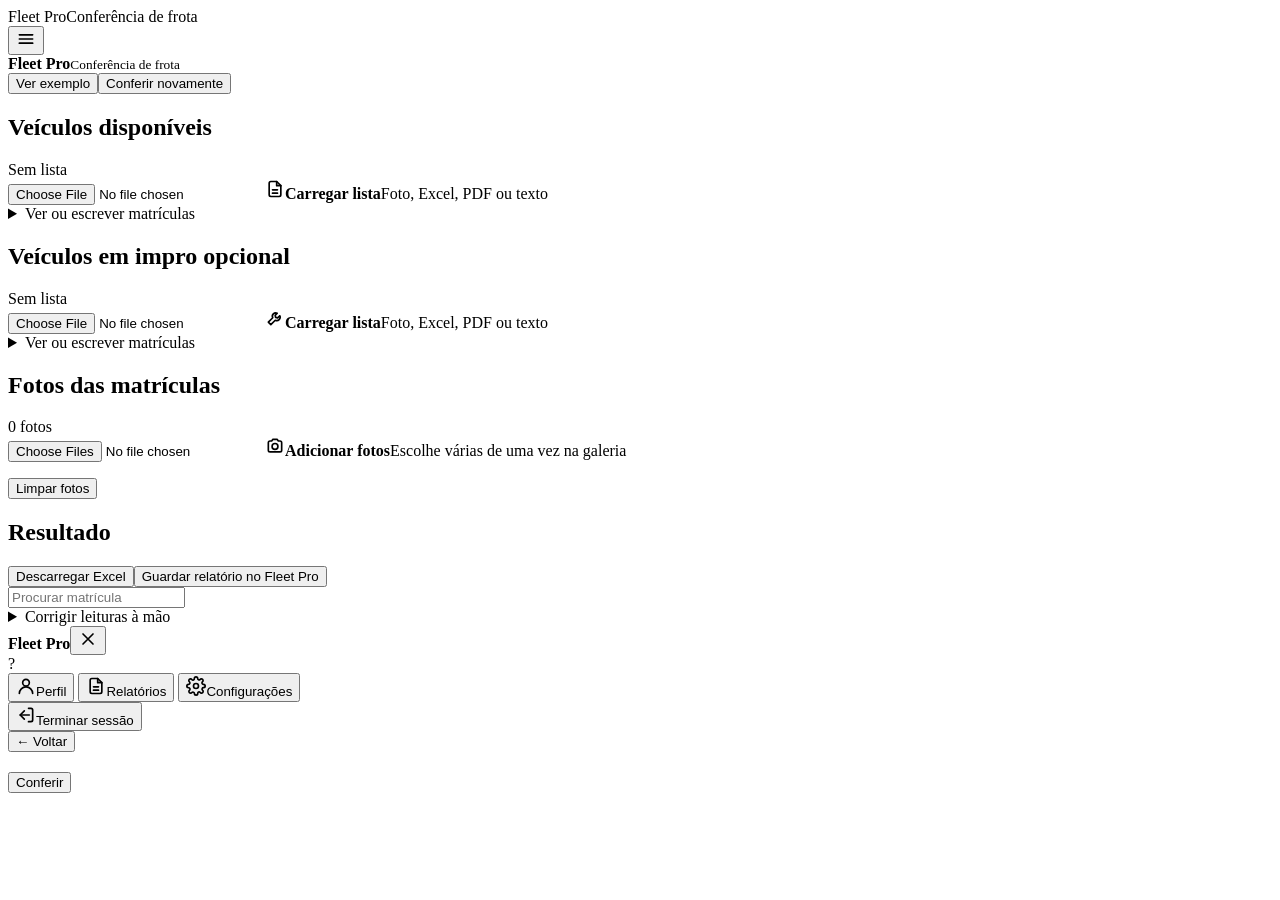
==== index.html @ cd8155d1 "Add files via upload" ====
<!doctype html>
<html lang="pt">
<head>
<meta charset="utf-8">
<meta name="viewport" content="width=device-width,initial-scale=1,viewport-fit=cover">
<title>Fleet Pro</title>
<meta name="claude:viewport-fit-sides" content="cover">
<link rel="stylesheet" href="css/base.css">
<link rel="stylesheet" href="css/fonts.css">
<link rel="stylesheet" href="css/styles.css">
</head>
<body>
<div class="wrap">
<div id="splash" aria-hidden="true"><div class="spw"><span class="spt">Fleet Pro</span><span class="sps">Conferência de frota</span></div></div>
  <header class="top">
    <div class="lft"><button id="menu" type="button" class="ghost icon" aria-label="Menu"><svg width="20" height="20" viewBox="0 0 24 24" fill="none" stroke="currentColor" stroke-width="2" stroke-linecap="round" stroke-linejoin="round" aria-hidden="true"><path d="M4 7h16M4 12h16M4 17h16"/></svg></button><div class="brand"><span class="bt"><b>Fleet Pro</b><small id="bsub">Conferência de frota</small></span></div></div>
    <div class="hbtns"><button id="ex" type="button" class="ghost">Ver exemplo</button><button id="novo" type="button" class="ghost hidden">Conferir novamente</button></div>
  </header>

  <section class="step" aria-labelledby="h1s">
    <div class="sh"><h2 id="h1s">Veículos disponíveis</h2><span id="listacount" class="count">Sem lista</span></div>
    <input id="listafile" type="file" class="vh" accept="image/*,application/pdf,.pdf,.xlsx,.xls,.csv,.txt,text/plain,text/csv,application/vnd.openxmlformats-officedocument.spreadsheetml.sheet,application/vnd.ms-excel">
    <label class="drop" for="listafile"><span class="ic" aria-hidden="true"><svg width="20" height="20" viewBox="0 0 24 24" fill="none" stroke="currentColor" stroke-width="2" stroke-linecap="round" stroke-linejoin="round"><path d="M14 3H7a2 2 0 0 0-2 2v14a2 2 0 0 0 2 2h10a2 2 0 0 0 2-2V8z"/><path d="M14 3v5h5"/><path d="M9 13h6M9 17h6"/></svg></span><span class="tx"><b>Carregar lista</b><span>Foto, Excel, PDF ou texto</span></span></label>
    <details id="listadet">
      <summary>Ver ou escrever matrículas</summary>
      <textarea id="lista" placeholder="AA-00-AA" aria-label="Matrículas dos veículos disponíveis, uma por linha"></textarea>
      <p class="hint">Uma matrícula por linha. Confirma a lista antes de conferir.</p>
    </details>
  </section>

  <section class="step" aria-labelledby="h1i">
    <div class="sh"><h2 id="h1i">Veículos em impro <span class="opt">opcional</span></h2><span id="improcount" class="count">Sem lista</span></div>
    <input id="improfile" type="file" class="vh" accept="image/*,application/pdf,.pdf,.xlsx,.xls,.csv,.txt,text/plain,text/csv,application/vnd.openxmlformats-officedocument.spreadsheetml.sheet,application/vnd.ms-excel">
    <label class="drop" for="improfile"><span class="ic" aria-hidden="true"><svg width="20" height="20" viewBox="0 0 24 24" fill="none" stroke="currentColor" stroke-width="2" stroke-linecap="round" stroke-linejoin="round"><path d="M14.7 6.3a4 4 0 0 0-5.4 5.4L4 17l3 3 5.3-5.3a4 4 0 0 0 5.4-5.4l-2.5 2.5-2.5-.5-.5-2.5z"/></svg></span><span class="tx"><b>Carregar lista</b><span>Foto, Excel, PDF ou texto</span></span></label>
    <details id="improdet">
      <summary>Ver ou escrever matrículas</summary>
      <textarea id="impro" placeholder="AA-00-AA" aria-label="Matrículas das veículos em impro, uma por linha"></textarea>
      <p class="hint">Uma viatura por linha, com as observações a seguir à matrícula. No resultado aparecem a amarelo, marcadas como impro.</p>
    </details>
  </section>

  <section class="step" aria-labelledby="h2s">
    <div class="sh"><h2 id="h2s">Fotos das matrículas</h2><span id="fotocount" class="count">0 fotos</span></div>
    <input id="fotos" type="file" class="vh" accept="image/*" multiple>
    <label class="drop" for="fotos"><span class="ic" aria-hidden="true"><svg width="20" height="20" viewBox="0 0 24 24" fill="none" stroke="currentColor" stroke-width="2" stroke-linecap="round" stroke-linejoin="round"><path d="M4 8a2 2 0 0 1 2-2h2l1.5-2h5L16 6h2a2 2 0 0 1 2 2v9a2 2 0 0 1-2 2H6a2 2 0 0 1-2-2z"/><circle cx="12" cy="12.5" r="3.5"/></svg></span><span class="tx"><b>Adicionar fotos</b><span>Escolhe várias de uma vez na galeria</span></span></label>
    <div class="fbar hidden" id="fbarw"><i id="fbar"></i></div>
    <p class="hint" id="fotoinfo"></p>
    <div id="thsum" class="thsum hidden"></div>
    <div id="thumbs" class="thumbs hidden"></div>
    <button id="limpar" type="button" class="hidden link" style="align-self:flex-start">Limpar fotos</button>
  </section>

  <div id="status" role="status" aria-live="polite"></div>

  <section id="out" class="step hidden" aria-labelledby="h3s">
    <div class="sh"><h2 id="h3s">Resultado</h2><span id="rtime" class="count"></span></div>
    <div class="row acts"><button id="xl" type="button" class="ghost">Descarregar Excel</button><button id="cp" type="button" class="ghost">Guardar relatório no Fleet Pro</button></div>
    <div class="sum" id="sum"></div>
    <div id="res"></div>
    <input id="q" type="search" class="search" placeholder="Procurar matrícula" autocomplete="off" aria-label="Procurar matrícula">
    <div id="rowsbox"></div>
    <details>
      <summary>Corrigir leituras à mão</summary>
      <textarea id="lidas" aria-label="Matrículas lidas nas fotos"></textarea>
      <div class="row" style="margin-top:8px"><button id="re" type="button">Conferir de novo</button></div>
    </details>
  </section>
</div>

<div id="drawer" class="drawer hidden">
  <div class="dback" id="dback"></div>
  <nav class="dpanel" aria-label="Menu">
    <div class="dtop"><span class="brand"><span class="bt"><b>Fleet Pro</b></span></span><button id="dclose" type="button" class="ghost icon" aria-label="Fechar menu"><svg width="20" height="20" viewBox="0 0 24 24" fill="none" stroke="currentColor" stroke-width="2" stroke-linecap="round" stroke-linejoin="round" aria-hidden="true"><path d="M6 6l12 12M18 6L6 18"/></svg></button></div>
    <div class="duser"><span class="avatar" id="davatar">?</span><div><b id="dname"></b><small id="dcomp"></small></div></div>
    <button type="button" class="ditem" data-go="perfil"><svg width="20" height="20" viewBox="0 0 24 24" fill="none" stroke="currentColor" stroke-width="2" stroke-linecap="round" stroke-linejoin="round" aria-hidden="true"><circle cx="12" cy="8" r="4"/><path d="M4 21a8 8 0 0 1 16 0"/></svg><span>Perfil</span></button>
    <button type="button" class="ditem" data-go="relatorios"><svg width="20" height="20" viewBox="0 0 24 24" fill="none" stroke="currentColor" stroke-width="2" stroke-linecap="round" stroke-linejoin="round" aria-hidden="true"><path d="M14 3H7a2 2 0 0 0-2 2v14a2 2 0 0 0 2 2h10a2 2 0 0 0 2-2V8z"/><path d="M14 3v5h5"/><path d="M9 13h6M9 17h6"/></svg><span>Relatórios</span></button>
    <button type="button" class="ditem" data-go="config"><svg width="20" height="20" viewBox="0 0 24 24" fill="none" stroke="currentColor" stroke-width="2" stroke-linecap="round" stroke-linejoin="round" aria-hidden="true"><circle cx="12" cy="12" r="3"/><path d="M19.4 15a1.7 1.7 0 0 0 .3 1.8l.1.1a2 2 0 1 1-2.8 2.8l-.1-.1a1.7 1.7 0 0 0-1.8-.3 1.7 1.7 0 0 0-1 1.5V21a2 2 0 1 1-4 0v-.1a1.7 1.7 0 0 0-1.1-1.5 1.7 1.7 0 0 0-1.8.3l-.1.1a2 2 0 1 1-2.8-2.8l.1-.1a1.7 1.7 0 0 0 .3-1.8 1.7 1.7 0 0 0-1.5-1H3a2 2 0 1 1 0-4h.1a1.7 1.7 0 0 0 1.5-1.1 1.7 1.7 0 0 0-.3-1.8l-.1-.1a2 2 0 1 1 2.8-2.8l.1.1a1.7 1.7 0 0 0 1.8.3H9a1.7 1.7 0 0 0 1-1.5V3a2 2 0 1 1 4 0v.1a1.7 1.7 0 0 0 1 1.5 1.7 1.7 0 0 0 1.8-.3l.1-.1a2 2 0 1 1 2.8 2.8l-.1.1a1.7 1.7 0 0 0-.3 1.8V9a1.7 1.7 0 0 0 1.5 1H21a2 2 0 1 1 0 4h-.1a1.7 1.7 0 0 0-1.5 1z"/></svg><span>Configurações</span></button>
    <div class="dfoot"><button type="button" class="ditem" id="logout"><svg width="20" height="20" viewBox="0 0 24 24" fill="none" stroke="currentColor" stroke-width="2" stroke-linecap="round" stroke-linejoin="round" aria-hidden="true"><path d="M15 4h3a2 2 0 0 1 2 2v12a2 2 0 0 1-2 2h-3"/><path d="M10 17l-5-5 5-5"/><path d="M5 12h11"/></svg><span>Terminar sessão</span></button></div>
  </nav>
</div>
<div id="sheet" class="sheet hidden" role="dialog" aria-modal="true" aria-labelledby="sheettitle">
  <div class="in">
    <div class="shead"><button id="sheetback" type="button" class="link">← Voltar</button><h2 id="sheettitle"></h2><span></span></div>
    <div id="sheetbody" class="sbody"></div>
  </div>
</div>
<div class="dock"><div class="in"><button class="primary" id="go" type="button">Conferir</button></div></div>
<script src="vendor/xlsx.full.min.js"></script>
<script src="vendor/pdf.js"></script>
<script src="js/app.js"></script>
<script src="js/menu.js"></script>
</body>
</html>
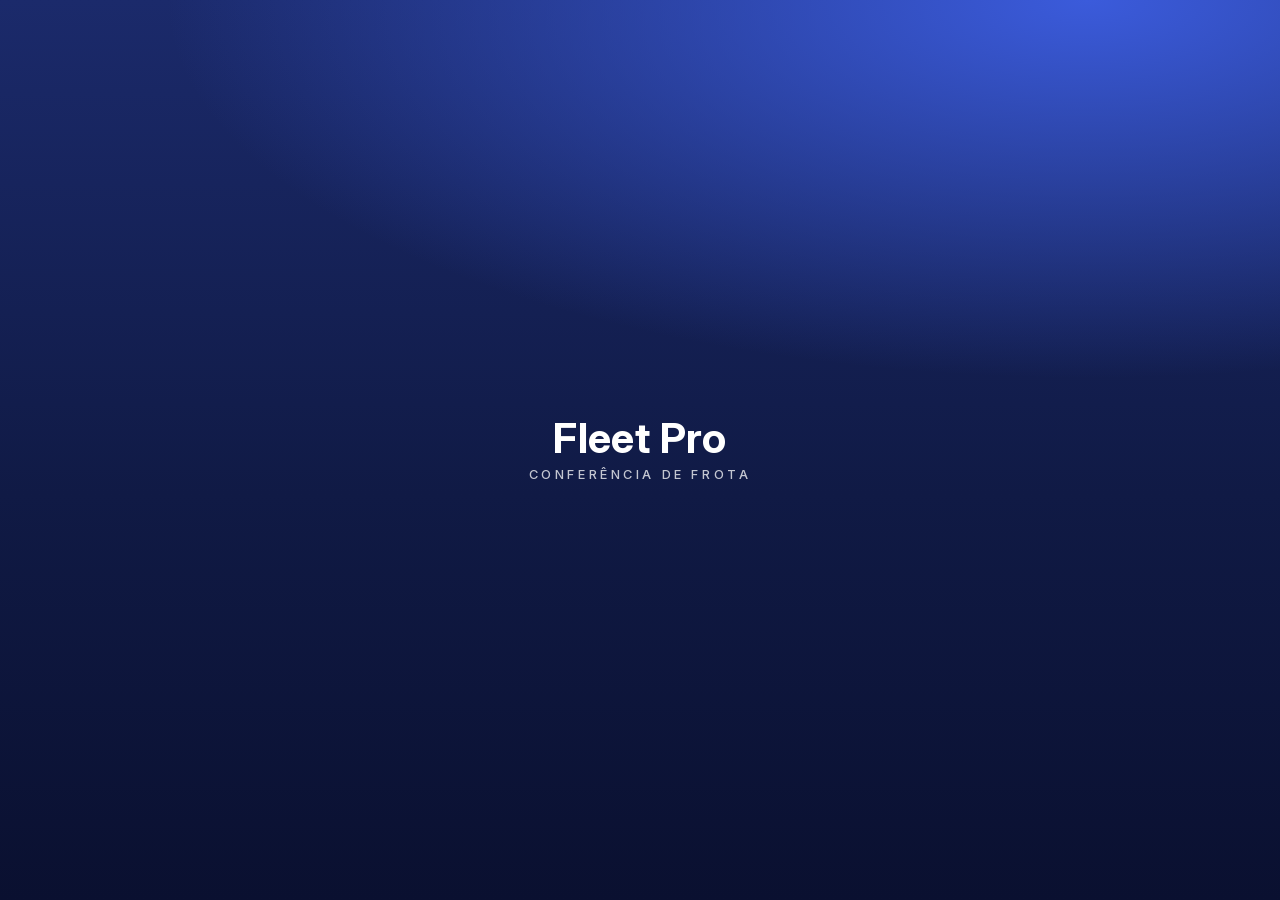
==== commit f16a4189: "Corrige textos e acrescenta nota no README" ====
--- a/index.html
+++ b/index.html
@@ -34,7 +34,7 @@
     <label class="drop" for="improfile"><span class="ic" aria-hidden="true"><svg width="20" height="20" viewBox="0 0 24 24" fill="none" stroke="currentColor" stroke-width="2" stroke-linecap="round" stroke-linejoin="round"><path d="M14.7 6.3a4 4 0 0 0-5.4 5.4L4 17l3 3 5.3-5.3a4 4 0 0 0 5.4-5.4l-2.5 2.5-2.5-.5-.5-2.5z"/></svg></span><span class="tx"><b>Carregar lista</b><span>Foto, Excel, PDF ou texto</span></span></label>
     <details id="improdet">
       <summary>Ver ou escrever matrículas</summary>
-      <textarea id="impro" placeholder="AA-00-AA" aria-label="Matrículas das veículos em impro, uma por linha"></textarea>
+      <textarea id="impro" placeholder="AA-00-AA" aria-label="Matrículas dos veículos em impro, uma por linha"></textarea>
       <p class="hint">Uma viatura por linha, com as observações a seguir à matrícula. No resultado aparecem a amarelo, marcadas como impro.</p>
     </details>
   </section>
--- a/css/base.css
+++ b/css/base.css
@@ -0,0 +1,8 @@
+/* Base da página.
+   Reproduz o "esqueleto" que o Claude acrescenta às páginas publicadas como Artifact
+   (reset de margens, safe areas do iPhone, etc.), para o aspeto ser igual fora do Claude. */
+:root{color-scheme:light;box-sizing:border-box;padding-top:env(safe-area-inset-top,0px);padding-bottom:env(safe-area-inset-bottom,0px)}
+html{scroll-padding-top:env(safe-area-inset-top,0px)}
+body{margin:0;padding:0;font:14px -apple-system,BlinkMacSystemFont,sans-serif;background:#fff;color:#000}
+img{max-width:100%}
+[hidden]:not([hidden=until-found i]){display:none!important}
--- a/css/fonts.css
+++ b/css/fonts.css
@@ -0,0 +1,2 @@
+/* Fonte Inter (variável, 100-900), guardada localmente: não depende do Google Fonts. Licença: SIL OFL, ver fonts/LICENSE.txt */
+@font-face{font-family:"Inter";font-style:normal;font-weight:100 900;font-display:swap;src:url("../fonts/InterVariable.woff2") format("woff2")}
--- a/css/styles.css
+++ b/css/styles.css
@@ -0,0 +1,272 @@
+/* Layout: one-column mobile app; three steps in order, results as filter tiles + plate list, sticky action dock */
+:root{
+  --bg:#f6f8fb; --surface:#ffffff; --sunk:#f7f9fc; --ink:#0a2540; --muted:#6b7a90; --line:#e3e8ee;
+  --accent:#5469d4; --accent-ink:#ffffff; --accent-soft:#eef0fd;
+  --ok:#0a7d4f; --ok-bg:#e9f7f0; --ok-line:#b7e3cd;
+  --bad:#c0392b; --bad-bg:#fdeeec; --miss:#fdeeec; --miss-line:#f3c1bb;
+  --warn:#a15c07; --warn-bg:#fff6e0; --extra:#fff6e0; --extra-line:#f0d38a;
+  --org:#c2410c; --org-bg:#fff1e8; --org-line:#f6caae;
+  --plate:#ffffff; --plate-ink:#111111; --plate-edge:#1a1a1a; --eu:#1f3fa8; --eu-ink:#ffffff; --plate-y:#f2c200;
+  --f-body:"Inter",system-ui,-apple-system,"Segoe UI",sans-serif;
+  --f-plate:"Inter",system-ui,-apple-system,"Segoe UI",sans-serif;
+  --shadow:0 1px 2px rgba(10,37,64,.05),0 1px 1px rgba(10,37,64,.03);
+}
+@media (prefers-color-scheme:dark){:root:not([data-theme="light"]){
+  --bg:#0f141c; --surface:#171e29; --sunk:#121821; --ink:#e7ecf3; --muted:#9aa5b6; --line:#2a3443;
+  --accent:#8a9bff; --accent-ink:#0b1020; --accent-soft:#1d2741; --org:#ffa66b; --org-bg:#2d1d12; --org-line:#8a4f27; --shadow:none;
+  --ok:#6fd39b; --ok-bg:#12291c; --ok-line:#3b8a5c;
+  --bad:#ff8f86; --bad-bg:#2e1717; --miss:#2e1717; --miss-line:#93453f;
+  --warn:#f0c463; --warn-bg:#2b2412; --extra:#2b2412; --extra-line:#8f7428;
+  --plate:#f4f4f2; --plate-ink:#111111; --plate-edge:#000000; --eu:#2448b8; --eu-ink:#ffffff; --plate-y:#e6b800;
+  color-scheme:dark}}
+:root[data-theme="dark"]{
+  --bg:#0f141c; --surface:#171e29; --sunk:#121821; --ink:#e7ecf3; --muted:#9aa5b6; --line:#2a3443;
+  --accent:#8a9bff; --accent-ink:#0b1020; --accent-soft:#1d2741; --org:#ffa66b; --org-bg:#2d1d12; --org-line:#8a4f27; --shadow:none;
+  --ok:#6fd39b; --ok-bg:#12291c; --ok-line:#3b8a5c;
+  --bad:#ff8f86; --bad-bg:#2e1717; --miss:#2e1717; --miss-line:#93453f;
+  --warn:#f0c463; --warn-bg:#2b2412; --extra:#2b2412; --extra-line:#8f7428;
+  --plate:#f4f4f2; --plate-ink:#111111; --plate-edge:#000000; --eu:#2448b8; --eu-ink:#ffffff; --plate-y:#e6b800;
+  color-scheme:dark}
+*{box-sizing:border-box}
+body{background:var(--bg);color:var(--ink);font:16px/1.5 var(--f-body);padding-left:max(16px,env(safe-area-inset-left,0px));padding-right:max(16px,env(safe-area-inset-right,0px))}
+body::before{content:"";position:fixed;inset:0 0 auto;height:env(safe-area-inset-top,0px);z-index:10;background:var(--bg)}
+.wrap{max-width:640px;margin:0 auto;padding-block:16px 120px;display:flex;flex-direction:column;gap:14px}
+.top{display:flex;align-items:center;justify-content:space-between;gap:12px}
+#splash{position:fixed;inset:0;z-index:1000;display:grid;place-items:center;background:radial-gradient(120% 70% at 85% 0%,#3b5bdb 0%,rgba(59,91,219,0) 60%),linear-gradient(180deg,#1b2a6b 0%,#101a45 55%,#0a1030 100%);color:#fff;transition:opacity .45s ease;opacity:1}
+#splash.out{opacity:0;pointer-events:none}
+#splash .spw{display:flex;flex-direction:column;align-items:center;gap:10px;animation:spin .7s ease both}
+#splash .spt{font:700 2.6rem/1 var(--f-body);letter-spacing:.01em}
+#splash .sps{font:500 .8rem/1 var(--f-body);letter-spacing:.28em;text-transform:uppercase;opacity:.75}
+@keyframes spin{from{opacity:0;transform:translateY(8px) scale(.97)}to{opacity:1;transform:none}}
+@media (prefers-reduced-motion:reduce){#splash .spw{animation:none}}
+.brand{display:flex;align-items:center;gap:10px}
+.bt{display:flex;flex-direction:column;gap:3px}
+.bt b{font:700 1.3rem/1 var(--f-body);letter-spacing:-.02em}
+.bt small{font:500 .78rem/1 var(--f-body);color:var(--muted)}
+.ghost{background:var(--surface);border:1px solid var(--line);color:var(--ink);font:600 .88rem var(--f-body);padding:8px 12px;min-height:36px;border-radius:10px}
+.brand .eu{display:inline-grid;place-items:center;width:34px;height:34px;border-radius:9px;background:var(--accent);color:var(--accent-ink);font:700 1rem/1 var(--f-body)}
+.link{background:none;border:0;color:var(--accent);font:600 .95rem var(--f-body);padding:8px 4px;cursor:pointer}
+.step{background:var(--surface);border:1px solid var(--line);border-radius:14px;padding:16px;display:flex;flex-direction:column;gap:12px;min-width:0}
+.sh{display:flex;align-items:center;gap:10px}
+.sh h2{margin:0;font-size:1rem;font-weight:600;flex:1;text-wrap:balance}
+.n{display:inline-grid;place-items:center;width:28px;height:28px;border-radius:50%;background:var(--accent-soft);color:var(--accent);font-weight:700;font-size:.9rem;flex:none}
+.count{font-size:.85rem;font-weight:600;color:var(--muted);background:var(--sunk);border:1px solid var(--line);border-radius:99px;padding:3px 10px;font-variant-numeric:tabular-nums;white-space:nowrap}
+.count.full{color:var(--ok);background:var(--ok-bg);border-color:var(--ok-line)}
+.count.warnc{color:var(--warn);background:var(--warn-bg);border-color:var(--extra-line)}
+.vh{position:absolute;width:1px;height:1px;overflow:hidden;clip:rect(0 0 0 0);white-space:nowrap}
+.drop{display:flex;align-items:center;gap:14px;padding:12px 14px;border:1px solid var(--line);border-radius:12px;background:var(--sunk);cursor:pointer;text-align:left}
+.drop::after{content:"›";margin-left:auto;color:var(--muted);font-size:1.5rem;line-height:1}
+.drop .ic{flex:none;width:40px;height:40px;border-radius:10px;display:grid;place-items:center;background:var(--accent-soft);color:var(--accent)}
+.drop .tx{display:flex;flex-direction:column;gap:2px;min-width:0}
+.drop b{color:var(--ink);font-size:1rem;font-weight:600}
+.drop .tx span{color:var(--muted);font-size:.86rem}
+.drop:hover,input:focus-visible+.drop{border-color:var(--accent)}
+details{border-top:1px solid var(--line);padding-top:10px}
+summary{cursor:pointer;font-weight:600;color:var(--muted);font-size:.95rem;padding:4px 0}
+details[open] summary{margin-bottom:8px}
+textarea{width:100%;min-height:150px;padding:12px;border:1px solid var(--line);border-radius:10px;background:var(--sunk);color:var(--ink);font:500 1rem/1.6 var(--f-body);font-variant-numeric:tabular-nums;resize:vertical}
+.hint{font-size:.88rem;color:var(--muted);margin:0}
+button{font:600 1rem var(--f-body);padding:12px 18px;border-radius:12px;border:1px solid var(--line);background:var(--surface);color:var(--ink);cursor:pointer;min-height:46px}
+button.primary{background:var(--accent);color:var(--accent-ink);border-color:var(--accent)}
+button:disabled{opacity:.6;cursor:wait}
+:focus-visible{outline:3px solid var(--accent);outline-offset:2px}
+.row{display:flex;gap:10px;flex-wrap:wrap;align-items:center}
+.fbar{height:8px;border-radius:99px;background:var(--sunk);border:1px solid var(--line);overflow:hidden}
+.fbar i{display:block;height:100%;width:0;background:var(--ok-line);transition:width .3s}
+#status{font-size:.95rem;color:var(--muted);padding:0 4px}
+#status:empty{display:none}
+#status.err{color:var(--bad);font-weight:600}
+.thumbs{display:grid;grid-template-columns:repeat(auto-fill,minmax(98px,1fr));gap:8px}
+.thumbs:empty{display:none}
+.th{position:relative;border:3px solid var(--line);border-radius:10px;overflow:hidden;background:var(--sunk);min-width:0}
+.th img{display:block;width:100%;height:76px;object-fit:cover;background:var(--line)}
+.th .thb{font-size:.76rem;line-height:1.3;padding:4px 6px;font-weight:600;font-variant-numeric:tabular-nums;word-break:break-word}
+.th.ok{border-color:var(--ok-line)}.th.ok .thb{background:var(--ok-bg);color:var(--ok)}
+.th.bad,.th.err{border-color:var(--miss-line)}.th.bad .thb,.th.err .thb{background:var(--bad-bg);color:var(--bad)}
+.th.run{border-color:var(--accent)}
+.th.dup{border-color:var(--extra-line)}.th.dup .thb{background:var(--warn-bg);color:var(--warn)}
+.thdel{display:block;width:100%;min-height:34px;padding:6px;border:0;border-top:1px solid var(--extra-line);border-radius:0;background:var(--warn-bg);color:var(--warn);font-size:.8rem;font-weight:700}
+.thx{position:absolute;top:4px;right:4px;width:28px;height:28px;min-height:0;padding:0;border-radius:50%;background:rgba(0,0,0,.6);color:#fff;border:0;font-size:.85rem;line-height:1}
+.tiles{display:grid;grid-template-columns:repeat(3,minmax(0,1fr));gap:8px}
+.tiles .tile:first-child{grid-column:1/-1;flex-direction:row;justify-content:space-between;align-items:center;padding:8px 12px}
+.tiles .tile:first-child b{font-size:1.4rem}
+.tile{background:var(--sunk);border:2px solid var(--line);border-radius:12px;padding:10px 10px 8px;text-align:left;font-weight:400;color:var(--ink);width:100%;min-height:0;display:flex;flex-direction:column;gap:2px}
+.tile span{color:var(--muted);font-size:.8rem;line-height:1.25}
+.tile b{font:700 1.9rem/1.05 var(--f-plate);font-variant-numeric:tabular-nums}
+.tile.g b{color:var(--ok)}.tile.r b{color:var(--bad)}
+.tile.on{border-color:var(--accent);background:var(--accent-soft)}
+.bar{height:10px;border-radius:99px;background:var(--sunk);border:1px solid var(--line);overflow:hidden;margin-top:12px}
+.bar i{display:block;height:100%;background:var(--ok-line);width:0}
+.pct{color:var(--muted);font-size:.88rem;margin-top:6px}
+#res>.primary{margin-top:12px}
+.rows{margin-top:12px;border:1px solid var(--line);border-radius:12px;overflow:hidden}
+.rrow{display:flex;justify-content:space-between;align-items:center;gap:10px;padding:14px 12px;border-bottom:1px solid var(--line);font-variant-numeric:tabular-nums}
+.rrow:last-child{border-bottom:0}
+.rrow{flex-wrap:wrap}
+.ev{flex-basis:100%;display:flex;gap:12px;align-items:flex-start;background:var(--sunk);border:1px solid var(--line);border-radius:10px;padding:10px;margin-top:2px}
+.ev img{width:132px;max-width:42%;max-height:120px;object-fit:contain;border-radius:6px;background:var(--line);flex:none}
+.ev .noimg{width:110px;max-width:40%;flex:none;display:grid;place-items:center;min-height:64px;border-radius:6px;border:1px dashed var(--line);color:var(--muted);font-size:.78rem;text-align:center;padding:6px}
+.evt{min-width:0;flex:1;display:flex;flex-direction:column;gap:6px;font-size:.85rem;color:var(--muted)}
+.evl{display:flex;align-items:center;justify-content:space-between;gap:8px;flex-wrap:wrap}
+.evl .plate{font-size:1rem}
+.evt .q{color:var(--ink);font-weight:600;margin-top:2px}
+.btns{display:flex;gap:8px;flex-wrap:wrap}
+.btns button{min-height:38px;padding:8px 12px;font-size:.88rem;border-radius:10px}
+.btns .yes{background:var(--ok-bg);border-color:var(--ok-line);color:var(--ok)}
+.btns .warnb{background:var(--warn-bg);border-color:var(--extra-line);color:var(--warn)}
+.btns button.cur{opacity:.45;cursor:default}
+.jmask{position:fixed;inset:0;z-index:100;background:rgba(0,0,0,.6);display:grid;place-items:center;padding:16px}
+.jbox{width:min(100%,420px);background:var(--surface);border:1px solid var(--line);border-radius:16px;padding:16px;display:flex;flex-direction:column;gap:10px}
+.jbox textarea{min-height:90px;font:500 1rem/1.5 var(--f-body)}
+.btns .no{background:var(--bad-bg);border-color:var(--miss-line);color:var(--bad)}
+.rrow.tap{cursor:pointer}
+.rrow.tap:hover{background:var(--sunk)}
+.chev{color:var(--muted);font-size:1.5rem;line-height:1;margin-left:2px}
+.sheet{position:fixed;inset:0;z-index:40;background:var(--bg);overflow:auto;padding:calc(12px + env(safe-area-inset-top,0px)) max(16px,env(safe-area-inset-right,0px)) calc(24px + env(safe-area-inset-bottom,0px)) max(16px,env(safe-area-inset-left,0px))}
+.sheet .in{max-width:640px;margin:0 auto}
+.shead{display:grid;grid-template-columns:1fr auto 1fr;align-items:center;gap:8px;margin-bottom:12px}
+.shead .link{justify-self:start}
+.shead h2{margin:0;font-size:1.05rem;text-align:center}
+.sbody{display:flex;flex-direction:column;gap:12px}
+.sbody .card{background:var(--surface);border:1px solid var(--line);border-radius:14px;padding:14px;display:flex;flex-direction:column;gap:10px;min-width:0}
+.sbody .card.muted{color:var(--muted)}
+.sbody .evl{display:flex;align-items:center;justify-content:space-between;gap:8px;color:var(--muted)}
+.sbody .q{margin:0;font-weight:600;color:var(--ink)}
+.crop{display:flex;flex-direction:column;gap:6px}
+.crop img{display:block;width:100%;max-height:200px;object-fit:contain;border-radius:10px;background:var(--line)}
+.pic{border-radius:12px;overflow:auto;background:var(--line);max-height:70vh;cursor:zoom-in}
+.pic img{display:block;width:100%;height:auto}
+.pic.zoom{cursor:zoom-out}
+.pic.zoom img{width:260%;max-width:none}
+.th.open img{cursor:pointer}
+.manin{width:100%;padding:12px 14px;border:2px solid var(--line);border-radius:10px;background:var(--sunk);color:var(--ink);font:600 1.3rem/1.2 var(--f-body);letter-spacing:.04em;text-transform:uppercase}
+.manin:focus{border-color:var(--accent);outline:none}
+.hint.bad{color:var(--bad);font-weight:600}
+.acts{gap:8px}
+.acts .ghost{flex:1}
+.sbody .card.obs{border-color:var(--extra-line);background:var(--warn-bg)}
+.obst{margin:0;color:var(--ink);white-space:pre-wrap;overflow-wrap:anywhere}
+.search{width:100%;margin-top:12px;padding:10px 12px;border:1px solid var(--line);border-radius:10px;background:var(--sunk);color:var(--ink);font:500 1rem var(--f-body)}
+.search:focus{border-color:var(--accent);outline:none}
+.ghost.arm{background:var(--bad-bg);border-color:var(--miss-line);color:var(--bad)}
+.notein{min-height:90px;font:500 1rem/1.5 var(--f-body)}
+.rrow small.unote{color:var(--ink);font-style:italic}
+.hbtns{display:flex;gap:8px;align-items:center}
+.ghost.icon{width:40px;min-height:40px;padding:0;display:grid;place-items:center;color:var(--muted)}
+.seg{display:flex;gap:8px;flex-wrap:wrap}
+.seg button{flex:1;min-height:42px;padding:8px 10px;font-size:.92rem;border-radius:10px;background:var(--sunk)}
+.seg button.sel{background:var(--accent-soft);border-color:var(--accent);color:var(--accent)}
+.lft{display:flex;align-items:center;gap:10px;min-width:0}
+.ghost{white-space:nowrap}
+#sheetback.hidden{display:inline-block!important;visibility:hidden}
+.drawer{position:fixed;inset:0;z-index:50}
+.dback{position:absolute;inset:0;background:rgba(0,0,0,.5)}
+.dpanel{position:absolute;top:0;bottom:0;left:0;width:min(320px,86vw);background:var(--surface);border-right:1px solid var(--line);display:flex;flex-direction:column;gap:4px;overflow:auto;padding:calc(14px + env(safe-area-inset-top,0px)) 14px calc(14px + env(safe-area-inset-bottom,0px)) max(14px,env(safe-area-inset-left,0px))}
+.dtop{display:flex;justify-content:space-between;align-items:center;margin-bottom:6px}
+.duser{display:flex;gap:12px;align-items:center;padding:10px 4px 16px;border-bottom:1px solid var(--line);margin-bottom:8px;min-width:0}
+.duser>div{min-width:0}
+.avatar{flex:none;width:46px;height:46px;border-radius:50%;display:grid;place-items:center;background:var(--accent-soft);color:var(--accent);font-weight:700;font-size:1.05rem}
+.duser b{display:block;font-size:1.02rem;overflow-wrap:anywhere}
+.duser small{display:block;color:var(--muted);font-size:.85rem;overflow-wrap:anywhere}
+.ditem{display:flex;align-items:center;gap:14px;width:100%;text-align:left;background:none;border:1.5px solid transparent;border-radius:12px;padding:12px;font-size:1rem;font-weight:600;color:var(--ink);min-height:48px}
+.ditem:hover{background:var(--sunk)}
+.ditem svg{color:var(--muted);flex:none}
+.ditem.arm{color:var(--bad);border-color:var(--miss-line);background:var(--bad-bg)}
+.ditem.arm svg{color:var(--bad)}
+.dfoot{margin-top:auto;border-top:1px solid var(--line);padding-top:8px}
+.fld{display:flex;flex-direction:column;gap:6px}
+.fld span{font-size:.88rem;font-weight:600;color:var(--muted)}
+.fld input{width:100%;padding:12px;border:1px solid var(--line);border-radius:10px;background:var(--sunk);color:var(--ink);font:500 1rem var(--f-body)}
+.fld input:focus{border-color:var(--accent);outline:none}
+.rep{display:flex;flex-direction:column;gap:6px;padding:12px 0;border-top:1px solid var(--line)}
+.rep:first-of-type{border-top:0;padding-top:0}
+.rep b{font-size:1rem}
+.rep .meta{color:var(--muted);font-size:.85rem}
+.rep .btns .del.arm{background:var(--bad-bg);border-color:var(--miss-line);color:var(--bad)}
+.cand{display:flex;justify-content:space-between;align-items:center;gap:10px;padding-top:10px;border-top:1px solid var(--line)}
+.cand small{display:block;color:var(--muted);font-size:.8rem;margin-top:3px}
+.cand .yes{flex:none;min-height:38px;padding:8px 14px;font-size:.88rem;border-radius:10px;background:var(--ok-bg);border-color:var(--ok-line);color:var(--ok)}
+@media (max-width:360px){.ev{flex-direction:column}.ev img,.ev .noimg{max-width:100%;width:100%}}
+.rrow>div:first-child{min-width:0;flex:1}
+.rrow small{display:block;font-weight:500;color:var(--muted);font-size:.8rem;margin-top:3px}
+.plate{display:inline-block;color:var(--ink);font:600 1.15rem/1.3 var(--f-body);letter-spacing:.02em;font-variant-numeric:tabular-nums;white-space:nowrap}
+.plate>span{padding:0}
+.pill{flex:none;font-size:.82rem;font-weight:700;padding:4px 10px;border-radius:99px;border:1.5px solid}
+.pill.ok{background:var(--ok-bg);border-color:var(--ok-line);color:var(--ok)}
+.pill.bad{background:var(--bad-bg);border-color:var(--miss-line);color:var(--bad)}
+.pill.chk{background:var(--warn-bg);border-color:var(--extra-line);color:var(--warn)}
+.sum{display:none}
+.box{margin-top:12px;padding:12px 14px;border-radius:10px;border:2px solid var(--line)}
+.box.ok{background:var(--ok-bg);border-color:var(--ok-line)}.box.miss{background:var(--bad-bg);border-color:var(--miss-line)}
+.box h3{margin:0 0 6px;font-size:1rem}.box ul{margin:0;padding-left:20px}
+.dock{position:fixed;left:0;right:0;bottom:0;z-index:20;background:var(--surface);border-top:1px solid var(--line);padding:12px max(16px,env(safe-area-inset-right,0px)) calc(12px + env(safe-area-inset-bottom,0px)) max(16px,env(safe-area-inset-left,0px))}
+.dock .in{max-width:640px;margin:0 auto;display:flex;gap:10px}
+.dock .primary{flex:1;font-size:1.05rem}
+.hidden{display:none!important}
+@media (max-width:340px){.tiles{grid-template-columns:repeat(2,minmax(0,1fr))}}
+.tile.y b{color:var(--warn)}
+.pill.imp{background:var(--warn-bg);border-color:var(--extra-line);color:var(--warn)}
+@media (prefers-reduced-motion:reduce){*{transition:none!important}}
+
+/* ===== Design layer: minimal, light, Stripe/Linear inspired ===== */
+body{font-size:15px;letter-spacing:-.005em;-webkit-font-smoothing:antialiased}
+.wrap{gap:12px;padding-block:20px 120px}
+.top{padding:2px 0 6px}
+.bt b{font-size:1.15rem;font-weight:650;letter-spacing:-.03em}
+.bt small{font-size:.75rem;font-weight:500}
+.ghost{border-radius:8px;min-height:34px;padding:6px 11px;font-weight:550;font-size:.84rem;box-shadow:var(--shadow)}
+.ghost.icon{padding:6px 8px}
+button{border-radius:8px;min-height:40px;padding:9px 14px;font-weight:550;font-size:.92rem}
+button.primary{background:var(--accent);border-color:var(--accent);box-shadow:0 1px 2px rgba(84,105,212,.35)}
+button.primary:hover{filter:brightness(1.05)}
+.step{border-radius:12px;padding:16px;gap:12px;box-shadow:var(--shadow);border-color:var(--line)}
+.sh h2{font-size:.9rem;font-weight:600;letter-spacing:-.01em;color:var(--ink)}
+.sh h2 .opt{font-weight:500;color:var(--muted);font-size:.78rem;margin-left:4px}
+.count{font-size:.76rem;font-weight:550;border-radius:6px;padding:2px 8px;background:var(--sunk)}
+.drop{border:1px dashed color-mix(in srgb,var(--muted) 45%,transparent);border-radius:10px;background:var(--sunk);padding:12px}
+.drop:hover{border-color:var(--accent);background:var(--accent-soft)}
+.drop .ic{border-radius:8px;width:36px;height:36px;background:var(--surface);border:1px solid var(--line);color:var(--accent)}
+.drop b{font-size:.92rem;font-weight:600}
+.drop .tx span{font-size:.8rem}
+details{border-top:1px solid var(--line)}
+summary{font-size:.85rem;font-weight:550}
+textarea,.search{border-radius:8px;background:var(--surface);font-size:.92rem}
+.th{border-width:2px;border-radius:8px}
+.thsum{display:flex;align-items:center;gap:8px;flex-wrap:wrap}
+.thsum .tp{min-height:34px;font-size:.85rem;font-weight:600;padding:4px 12px;border-radius:8px;border:1px solid var(--line);background:var(--surface);color:var(--muted)}
+.thsum .tp.g{color:var(--ok);background:var(--ok-bg);border-color:var(--ok-line)}
+.thsum .tp.r{color:var(--bad);background:var(--bad-bg);border-color:var(--miss-line)}
+.thsum .tp.w{color:var(--warn);background:var(--warn-bg);border-color:var(--extra-line)}
+.thsum .tp.on{box-shadow:0 0 0 3px var(--accent-soft);border-color:var(--accent)}
+.dock{background:color-mix(in srgb,var(--surface) 86%,transparent);backdrop-filter:blur(10px);-webkit-backdrop-filter:blur(10px)}
+.dock .primary{min-height:46px;border-radius:10px;font-size:.98rem}
+/* results */
+.tiles{grid-template-columns:repeat(2,minmax(0,1fr));gap:8px}
+.tiles .tile:first-child{grid-column:auto;flex-direction:column;align-items:stretch;padding:12px}
+.tiles .tile:first-child b{font-size:1.9rem}
+.tile{background:var(--surface);border:1px solid var(--line);border-radius:10px;padding:11px 10px;gap:6px;box-shadow:var(--shadow);transition:border-color .15s,box-shadow .15s}
+.tile span{font-size:.72rem;font-weight:550;color:var(--muted);display:flex;align-items:flex-start;gap:5px;line-height:1.25;min-height:0}
+.tile span::before{content:"";width:6px;height:6px;margin-top:.3em;border-radius:50%;background:var(--muted);flex:none}
+.tile.g span::before{background:var(--ok)}.tile.y span::before{background:var(--warn)}.tile.r span::before{background:var(--bad)}.tile.o span::before{background:var(--org)}
+.tile b{font:650 2rem/1 var(--f-body);letter-spacing:-.04em}
+.tile.g b{color:var(--ok)}.tile.r b{color:var(--bad)}.tile.o b{color:var(--org)}
+.tile.on{border-color:var(--accent);background:var(--surface);box-shadow:0 0 0 3px var(--accent-soft)}
+.chips{display:flex;gap:6px;flex-wrap:wrap;margin-top:4px}
+.chip{min-height:30px;padding:4px 11px;border-radius:99px;font-size:.8rem;font-weight:550;color:var(--muted);background:var(--surface)}
+.chip b{color:var(--ink);font-weight:650;margin-left:2px}
+.chip.on{background:var(--ink);border-color:var(--ink);color:var(--surface)}
+.chip.on b{color:var(--surface)}
+.bar{height:6px;margin-top:12px;border:0;background:var(--line)}
+.bar i{background:var(--ok)}
+.pct{font-size:.8rem}
+.rows{border-radius:10px;background:var(--surface);margin-top:4px}
+.rrow{padding:12px 14px}
+.plate{font-size:1.02rem;font-weight:600;letter-spacing:.03em}
+.pill{font-size:.74rem;font-weight:600;padding:3px 9px;border-width:1px;border-radius:6px}
+.pill.fora{background:var(--org-bg);border-color:var(--org-line);color:var(--org)}
+.chev{font-size:1.25rem;opacity:.6}
+.sheet{background:var(--bg)}
+.sbody .card{border-radius:12px;box-shadow:var(--shadow)}
+.dpanel{background:var(--surface)}
+.btns button{border-radius:8px}
+.acts .ghost{box-shadow:var(--shadow)}
